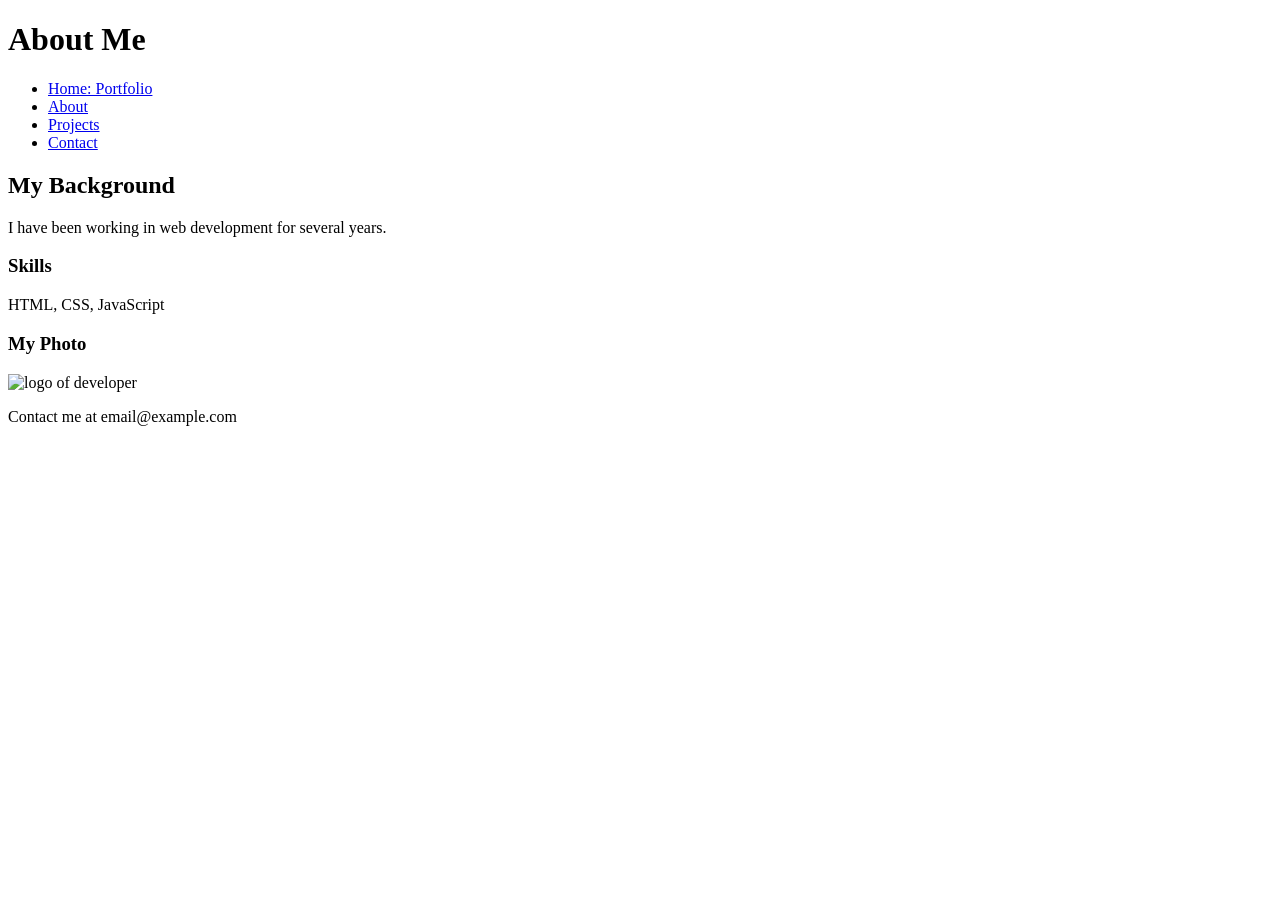
==== about.html @ 99fd6123 "Added clickable navigation to all pages and completed all form elements on contact page while still " ====
<!DOCTYPE html>
<html lang="en">
<head>
    <meta charset="UTF-8">
    <meta name="viewport" content="width=device-width, initial-scale=1.0">
    <title>About</title>
    <link rel="stylesheet" href="css/styles.css">
</head>
<body>
    <header>
        <div class="header">
            <h1>About Me</h1>
        </div>
    </header>
    <nav>
        <ul>
            <li><a href="index.html">Home: Portfolio</a></li>
            <li><a href="about.html">About</a></li>
            <li><a href="projects.html">Projects</a></li>
            <li><a href="contact.html">Contact</a></li>
            </ul>
    </nav>

    <main>
        <div>
            <h2>My Background</h2>
            <p>I have been working in web development for several years.</p>
        
            <h3>Skills</h3>
            <!-- Table should be here but is missing -->
            <p>HTML, CSS, JavaScript</p>
        </div>
    
        <div>
            <h3>My Photo</h3>
            <img src="images/profile.jpg" alt="logo of developer">
        </div>
    </main>

    <footer>
        <div class="footer">
        <p>Contact me at email@example.com</p>
        </div>
    </footer>
</body>
</html>
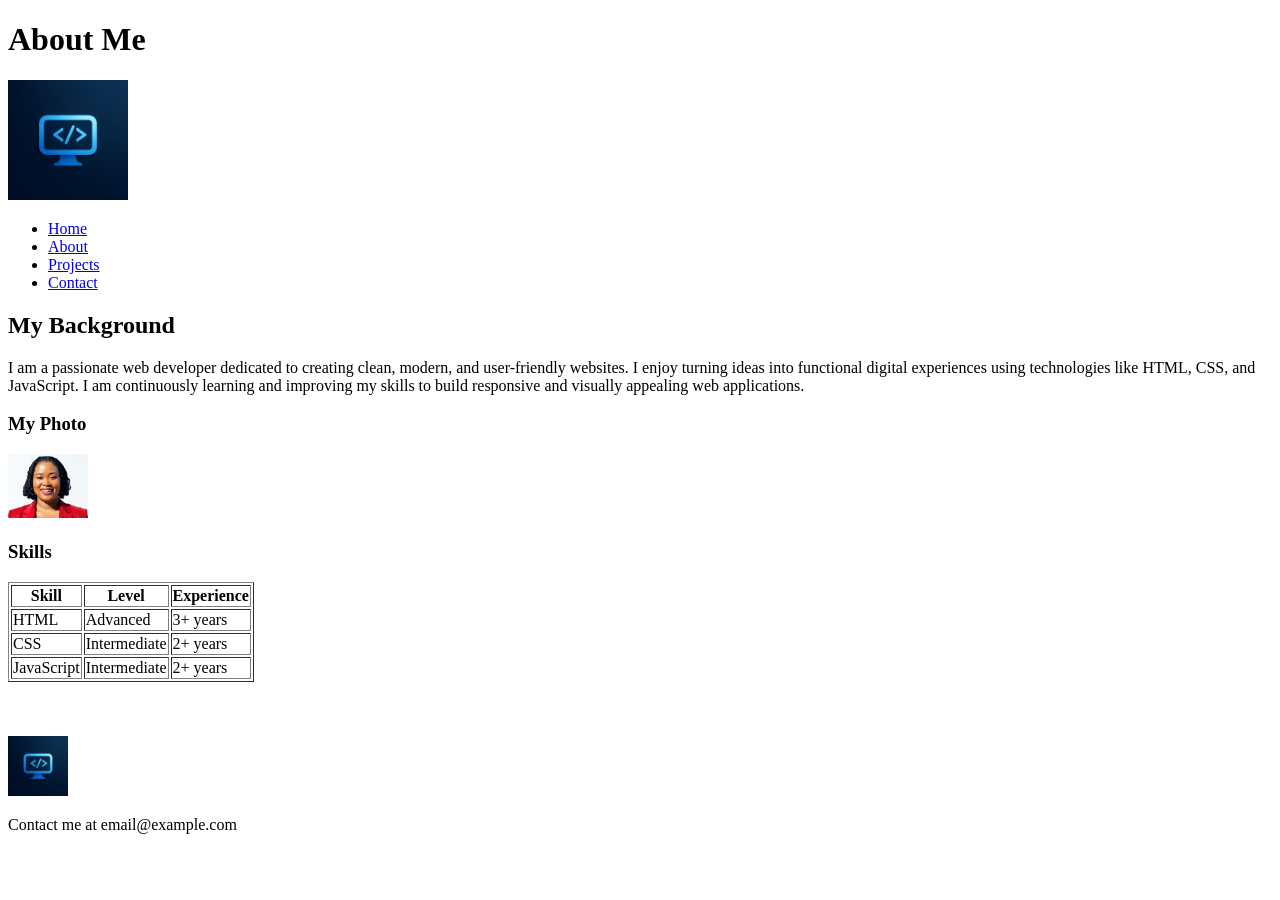
==== commit f097162b: "Updated portfolio: added form and table; and added images and design folder w/ wireframe" ====
--- a/about.html
+++ b/about.html
@@ -10,11 +10,12 @@
     <header>
         <div class="header">
             <h1>About Me</h1>
+            <img src="images/logo.png" alt="logo" width="120">
         </div>
     </header>
     <nav>
         <ul>
-            <li><a href="index.html">Home: Portfolio</a></li>
+            <li><a href="index.html">Home</a></li>
             <li><a href="about.html">About</a></li>
             <li><a href="projects.html">Projects</a></li>
             <li><a href="contact.html">Contact</a></li>
@@ -24,21 +25,56 @@
     <main>
         <div>
             <h2>My Background</h2>
-            <p>I have been working in web development for several years.</p>
-        
+            <p>I am a passionate web developer dedicated to creating clean, modern, and user-friendly websites. 
+           I enjoy turning ideas into functional digital experiences using technologies like HTML, CSS, and JavaScript. 
+           I am continuously learning and improving my skills to build responsive and visually appealing web applications.</p>
+           </p>
+        </div>
+
+        <div>
+            <h3>My Photo</h3>
+            <img src="images/MyPic.png" alt="logo of developer" width="80">
+        </div>
+
+        <div>
             <h3>Skills</h3>
-            <!-- Table should be here but is missing -->
-            <p>HTML, CSS, JavaScript</p>
+            <table border="1">
+    <thead>
+        <tr>
+            <th>Skill</th>
+            <th>Level</th>
+            <th>Experience</th>
+        </tr>
+    </thead>
+    <tbody>
+        <tr>
+            <td>HTML</td>
+            <td>Advanced</td>
+            <td>3+ years</td>
+        </tr>
+        <tr>
+            <td>CSS</td>
+            <td>Intermediate</td>
+            <td>2+ years</td>
+        </tr>
+        <tr>
+            <td>JavaScript</td>
+            <td>Intermediate</td>
+            <td>2+ years</td>
+        </tr>
+    </tbody>
+</table>
+
         </div>
     
-        <div>
-            <h3>My Photo</h3>
-            <img src="images/profile.jpg" alt="logo of developer">
-        </div>
+        
     </main>
+
+    <br><br><br>
 
     <footer>
         <div class="footer">
+        <img src="images/logo.png" alt="logo" width="60">
         <p>Contact me at email@example.com</p>
         </div>
     </footer>
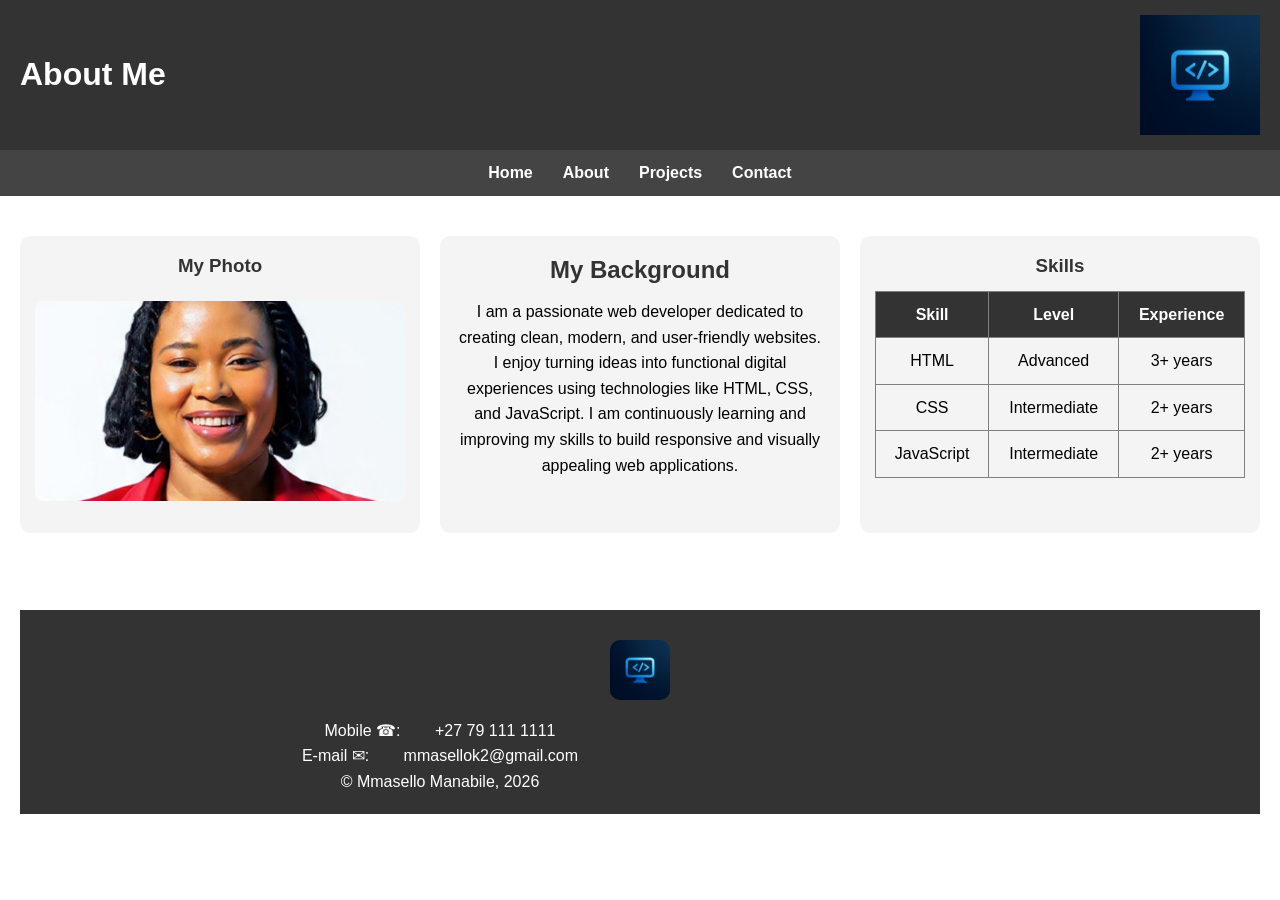
==== commit 9102ab5b: "added css file and ammended styling inline with wireframe" ====
--- a/about.html
+++ b/about.html
@@ -23,20 +23,22 @@
     </nav>
 
     <main>
-        <div>
+    <section>
+        
+        <article id="Photo">
+            <h3>My Photo</h3>
+            <img src="images/MyPic.png" alt="logo of developer" width="80">
+        </article>
+
+        <article id="Background">
             <h2>My Background</h2>
             <p>I am a passionate web developer dedicated to creating clean, modern, and user-friendly websites. 
            I enjoy turning ideas into functional digital experiences using technologies like HTML, CSS, and JavaScript. 
            I am continuously learning and improving my skills to build responsive and visually appealing web applications.</p>
            </p>
-        </div>
+        </article>
 
-        <div>
-            <h3>My Photo</h3>
-            <img src="images/MyPic.png" alt="logo of developer" width="80">
-        </div>
-
-        <div>
+        <article>
             <h3>Skills</h3>
             <table border="1">
     <thead>
@@ -65,17 +67,21 @@
     </tbody>
 </table>
 
-        </div>
+</article>
+
+     
     
-        
-    </main>
+   </section>       
 
     <br><br><br>
 
     <footer>
         <div class="footer">
+        
         <img src="images/logo.png" alt="logo" width="60">
-        <p>Contact me at email@example.com</p>
+        <p>Mobile &#9742;: <a href="tel:+27 79 111 1111"></a>+27 79 111 1111</p>
+        <p>E-mail &#9993;: <a href="email:mmasellok2@gmail.com"></a>mmasellok2@gmail.com</p>
+        <p>&copy; Mmasello Manabile, 2026</p>
         </div>
     </footer>
 </body>
--- a/css/styles.css
+++ b/css/styles.css
@@ -0,0 +1,314 @@
+/* ===============================
+   RESET
+================================ */
+* {
+    margin: 0;
+    padding: 0;
+    box-sizing: border-box;
+}
+
+/* ===============================
+   BODY
+================================ */
+body {
+    font-family: Arial, sans-serif;
+    line-height: 1.6;
+}
+
+/* ===============================
+   HEADER
+================================ */
+.header {
+    display: flex;
+    justify-content: space-between;
+    align-items: center;
+    background: #333;
+    color: white;
+    padding: 15px 20px;
+}
+
+/* ===============================
+   NAVIGATION
+================================ */
+nav {
+    background: #444;
+}
+
+nav ul {
+    list-style: none;
+    display: flex;
+    justify-content: center;
+    padding: 10px;
+}
+
+nav ul li {
+    margin: 0 15px;
+}
+
+nav ul li a {
+    text-decoration: none;
+    color: white;
+    font-weight: bold;
+}
+
+nav ul li a:hover {
+    color: #00bcd4;
+}
+
+/* ===============================
+   HERO SECTION (HOME)
+================================ */
+.hero {
+    position: relative;
+    text-align: center;
+    color: white;
+}
+
+.hero img {
+    width: 100%;
+    height: 70vh;
+    object-fit: cover;
+    opacity: 0.5;
+}
+
+.hero h2 {
+    position: absolute;
+    top: 40%;
+    left: 50%;
+    transform: translate(-50%, -50%);
+    font-size: 36px;
+    color: #050101;
+}
+
+.hero p {
+    position: absolute;
+    top: 55%;
+    left: 50%;
+    transform: translate(-50%, -50%);
+    font-size: 18px;
+    color: #050101;
+}
+
+/* ===============================
+   INTRO / HOME SECTION
+================================ */
+.intro {
+    padding: 40px 20px;
+    text-align: center;
+    max-width: 800px;
+    margin: auto;
+}
+
+.intro h2 {
+    margin-bottom: 15px;
+}
+
+/* ===============================
+   ABOUT PAGE
+================================ */
+main {
+    padding: 40px 20px;
+}
+
+/* spacing */
+main > div {
+    margin-bottom: 30px;
+}
+
+/* headings */
+main h2, main h3 {
+    margin-bottom: 10px;
+    color: #333;
+}
+
+/* paragraph */
+main p {
+    max-width: 800px;
+}
+
+/* image */
+main img {
+    border-radius: 10px;
+    margin-top: 10px;
+}
+
+/* TABLE (skills) */
+table {
+    width: 100%;
+    max-width: 600px;
+    border-collapse: collapse;
+    margin-top: 10px;
+}
+
+table th {
+    background: #333;
+    color: white;
+    padding: 10px;
+}
+
+table td {
+    padding: 10px;
+    text-align: center;
+}
+
+table tr:nth-child(even) {
+    background: #f4f4f4;
+}
+
+table tr:hover {
+    background: #e0f7fa;
+}
+
+/* ===============================
+   PROJECTS
+================================ */
+.projects-container {
+    display: grid;
+    grid-template-columns: repeat(3, 1fr);
+    gap: 20px;
+}
+
+
+section {
+    display: grid;
+    grid-template-columns: repeat(3, 1fr);
+    gap: 20px;
+}
+
+article {
+    background: #f4f4f4;
+    border-radius: 10px;
+    padding: 15px;
+    text-align: center;
+    transition: transform 0.3s;
+}
+
+article:hover {
+    transform: scale(1.05);
+}
+
+article img {
+    width: 100%;
+    height: 200px;
+    object-fit: cover;
+    border-radius: 8px;
+    margin: 10px 0;
+}
+
+/* CTA link */
+main div a {
+    text-decoration: none;
+    background: #333;
+    color: white;
+    padding: 10px 15px;
+    border-radius: 5px;
+}
+
+main div a:hover {
+    background: #00bcd4;
+}
+
+/* ===============================
+   CONTACT FORM
+================================ */
+form {
+    display: flex;
+    flex-direction: column;
+}
+
+/* labels */
+form label {
+    margin-top: 10px;
+    font-weight: bold;
+}
+
+/* inputs */
+form input,
+form textarea {
+    padding: 10px;
+    margin-top: 5px;
+    border: 1px solid #ccc;
+    border-radius: 5px;
+}
+
+/* focus effect */
+form input:focus,
+form textarea:focus {
+    border-color: #00bcd4;
+    outline: none;
+}
+
+/* radio & checkbox */
+form input[type="radio"],
+form input[type="checkbox"] {
+    margin-right: 5px;
+    margin-top: 10px;
+}
+
+/* button */
+form button {
+    margin-top: 15px;
+    padding: 10px;
+    border: none;
+    background: #333;
+    color: white;
+    font-size: 16px;
+    border-radius: 5px;
+    cursor: pointer;
+}
+
+form button:hover {
+    background: #00bcd4;
+}
+
+/* ===============================
+   FOOTER
+================================ */
+.footer {
+    background: #333;
+    color: white;
+    text-align: center;
+    padding: 20px;
+}
+
+.footer img {
+    margin-bottom: 10px;
+}
+
+/* ===============================
+   RESPONSIVE
+================================ */
+@media (max-width: 768px) {
+
+    /* header */
+    .header {
+        flex-direction: column;
+        text-align: center;
+    }
+
+    /* nav */
+    nav ul {
+        flex-direction: column;
+    }
+
+    /* hero text */
+    .hero h2 {
+        font-size: 24px;
+    }
+
+    .hero p {
+        font-size: 14px;
+        width: 90%;
+    }
+
+    /* projects */
+    .projects-container,
+    section {
+        grid-template-columns: 1fr;
+    }
+
+    /* main content */
+    main {
+        text-align: center;
+    }
+}
